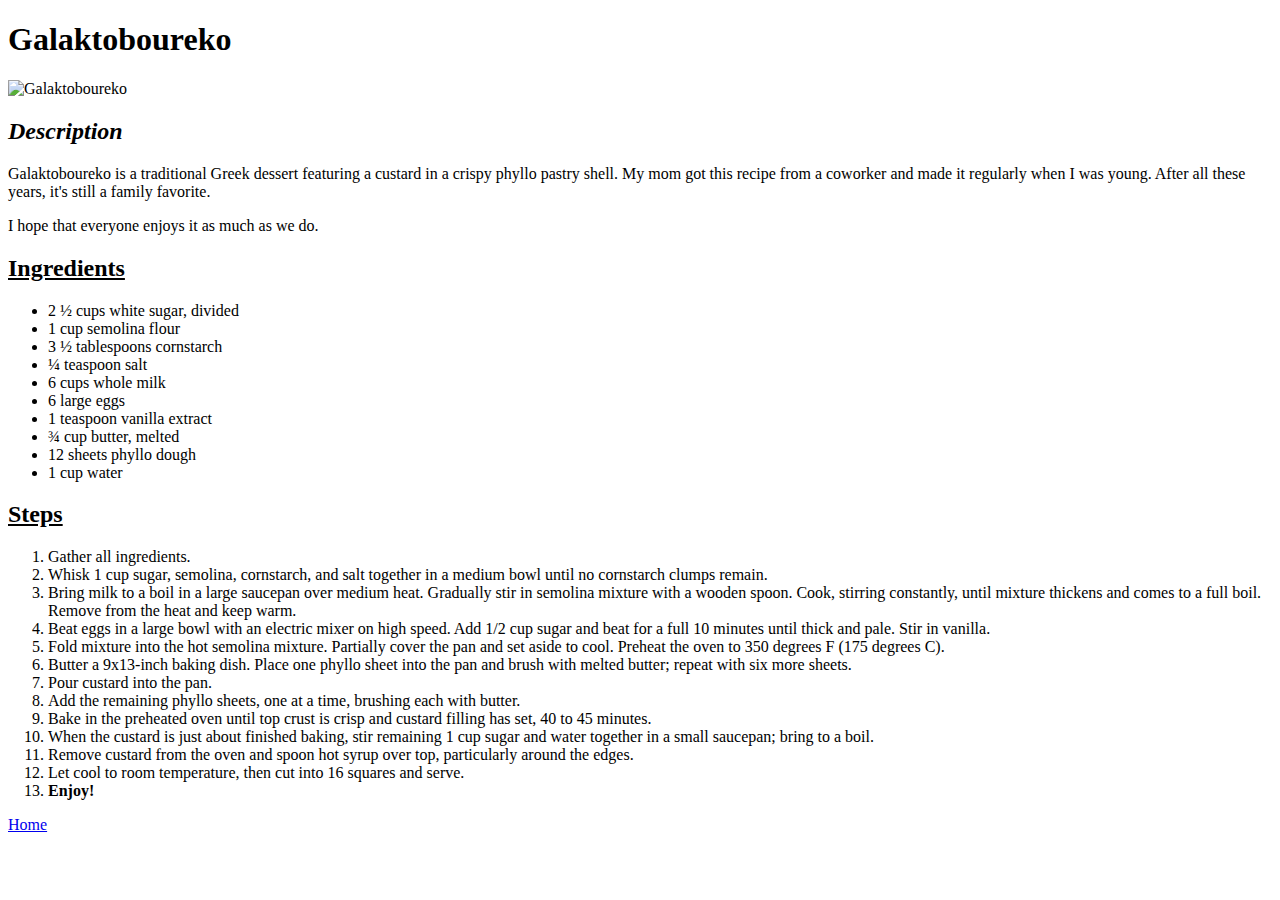
==== repos/odin-recipes/recipes/galaktoboureko.html @ 52f0e491 "first commit" ====
<!DOCTYPE html>
<html lang="en">
    <head>
        <meta charset="UTF-8">
        <title>Greek Dessert</title>
    </head>

    <body>
        <h1><strong>Galaktoboureko</strong></h1>
        <img src="https://as1.ftcdn.net/jpg/12/43/58/46/1000_F_1243584654_T7Qxva8C2bItnEITxn8wYLkvOVcuOEg2.jpg" alt="Galaktoboureko" height="310" width="400">
        <h2><em>Description</em></h2>
        <p>Galaktoboureko is a traditional Greek dessert featuring a custard in a crispy phyllo pastry shell. 
            My mom got this recipe from a coworker and made it regularly when I was young. 
            After all these years, it's still a family favorite.</p>
        <p>I hope that everyone enjoys it as much as we do.</p>
        <h2><ins>Ingredients</ins></h2>
        <p><ul>
            <li>2 ½ cups white sugar, divided</li>

            <li>1 cup semolina flour</li>
                
            <li>3 ½ tablespoons cornstarch</li>
                
            <li>¼ teaspoon salt</li>
                
            <li>6 cups whole milk</li>
                
            <li>6 large eggs</li>
                
            <li>1 teaspoon vanilla extract</li>
                
            <li>¾ cup butter, melted</li>
                
            <li> 12 sheets phyllo dough</li>
                
            <li> 1 cup water</li>
        </ul>
        </p>
        <h2><ins>Steps</ins></h2>
        <p><ol>
            <li>Gather all ingredients.</li>
            <li>Whisk 1 cup sugar, semolina, cornstarch, 
                and salt together in a medium bowl until no cornstarch clumps remain.</li>
            <li>Bring milk to a boil in a large saucepan over medium heat. 
                Gradually stir in semolina mixture with a wooden spoon. 
                Cook, stirring constantly, until mixture thickens and comes to a full boil. 
                Remove from the heat and keep warm.</li>    
            <li>Beat eggs in a large bowl with an electric mixer on high speed. 
                Add 1/2 cup sugar and beat for a full 10 minutes until thick and pale. Stir in vanilla.</li>   
            <li>Fold mixture into the hot semolina mixture. 
                Partially cover the pan and set aside to cool. 
                Preheat the oven to 350 degrees F (175 degrees C).</li>     
            <li>Butter a 9x13-inch baking dish. 
                Place one phyllo sheet into the pan and brush with melted butter;
                repeat with six more sheets.</li>  
            <li>Pour custard into the pan.</li>
            <li>Add the remaining phyllo sheets, one at a time, brushing each with butter.</li>
            <li>Bake in the preheated oven until top crust is crisp and custard filling has set, 40 to 45 minutes.</li>
            <li>When the custard is just about finished baking, 
                stir remaining 1 cup sugar and water together in a small saucepan; bring to a boil.</li> 
            <li>Remove custard from the oven and spoon hot syrup over top, particularly around the edges.</li>
            <li>Let cool to room temperature, then cut into 16 squares and serve.</li>
            <li><strong>Enjoy!</strong></li>     
        </ol>
        </p>
        <a href="../index.html">Home</a>
    </body>

</html>
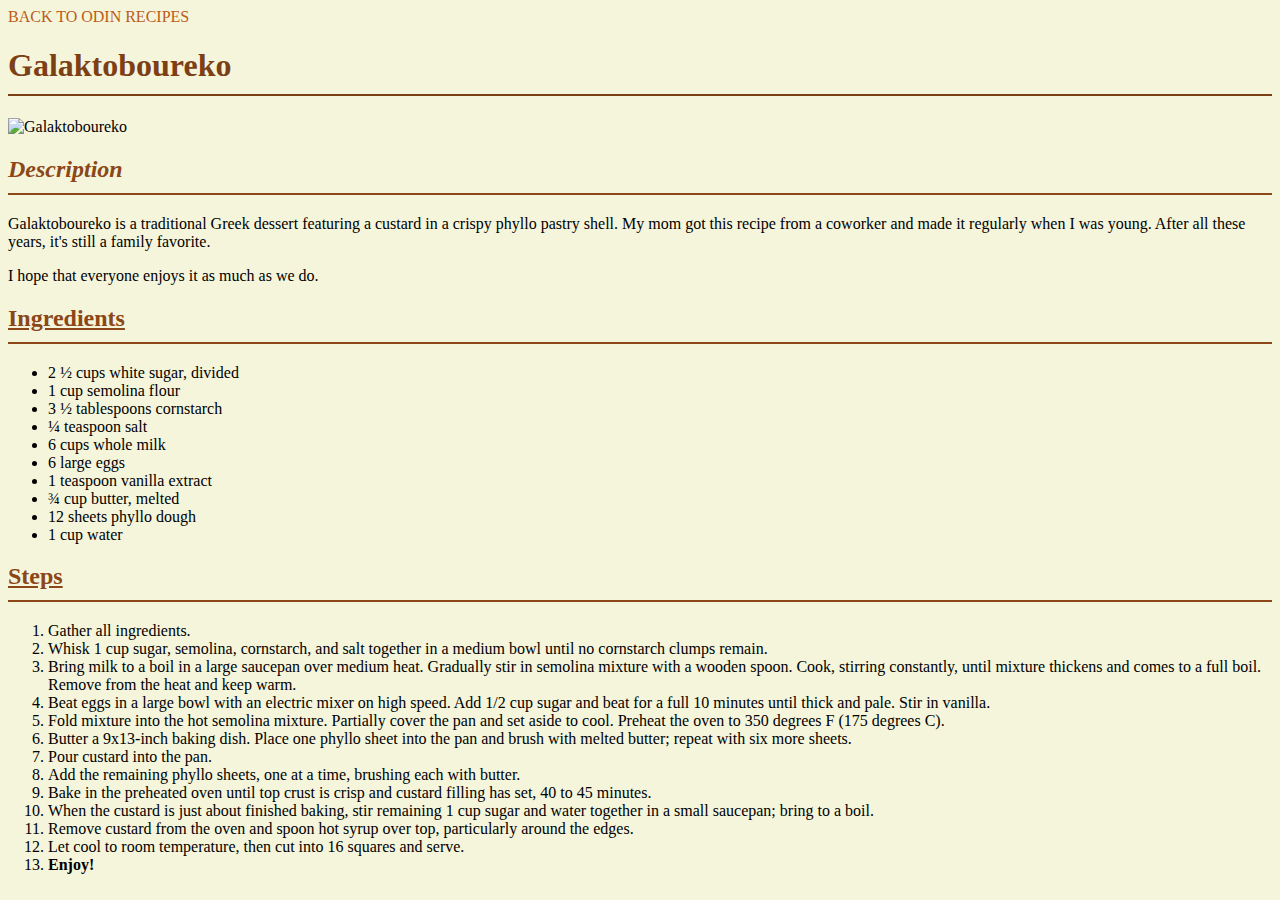
==== commit be1292e5: "Add CSS to the file" ====
--- a/repos/odin-recipes/recipes/galaktoboureko.html
+++ b/repos/odin-recipes/recipes/galaktoboureko.html
@@ -3,9 +3,30 @@
     <head>
         <meta charset="UTF-8">
         <title>Greek Dessert</title>
+    <style>
+        body {
+            background-color:beige;
+        }
+        h1 {
+            color:rgb(125, 64, 21);
+            padding-bottom: 10px;
+            border-bottom: 2px solid ;
+        }
+        h2 {
+            color:rgb(139, 71, 23);
+            padding-bottom: 10px;
+            border-bottom: 2px solid;
+        }
+        a {
+            text-decoration: none;
+            color:rgb(188, 92, 23);
+            text-transform: uppercase;
+        }
+    </style>
     </head>
 
     <body>
+        <a href="../index.html">Back to Odin Recipes</a>
         <h1><strong>Galaktoboureko</strong></h1>
         <img src="https://as1.ftcdn.net/jpg/12/43/58/46/1000_F_1243584654_T7Qxva8C2bItnEITxn8wYLkvOVcuOEg2.jpg" alt="Galaktoboureko" height="310" width="400">
         <h2><em>Description</em></h2>
@@ -63,7 +84,7 @@
             <li><strong>Enjoy!</strong></li>     
         </ol>
         </p>
-        <a href="../index.html">Home</a>
+        
     </body>
 
 </html>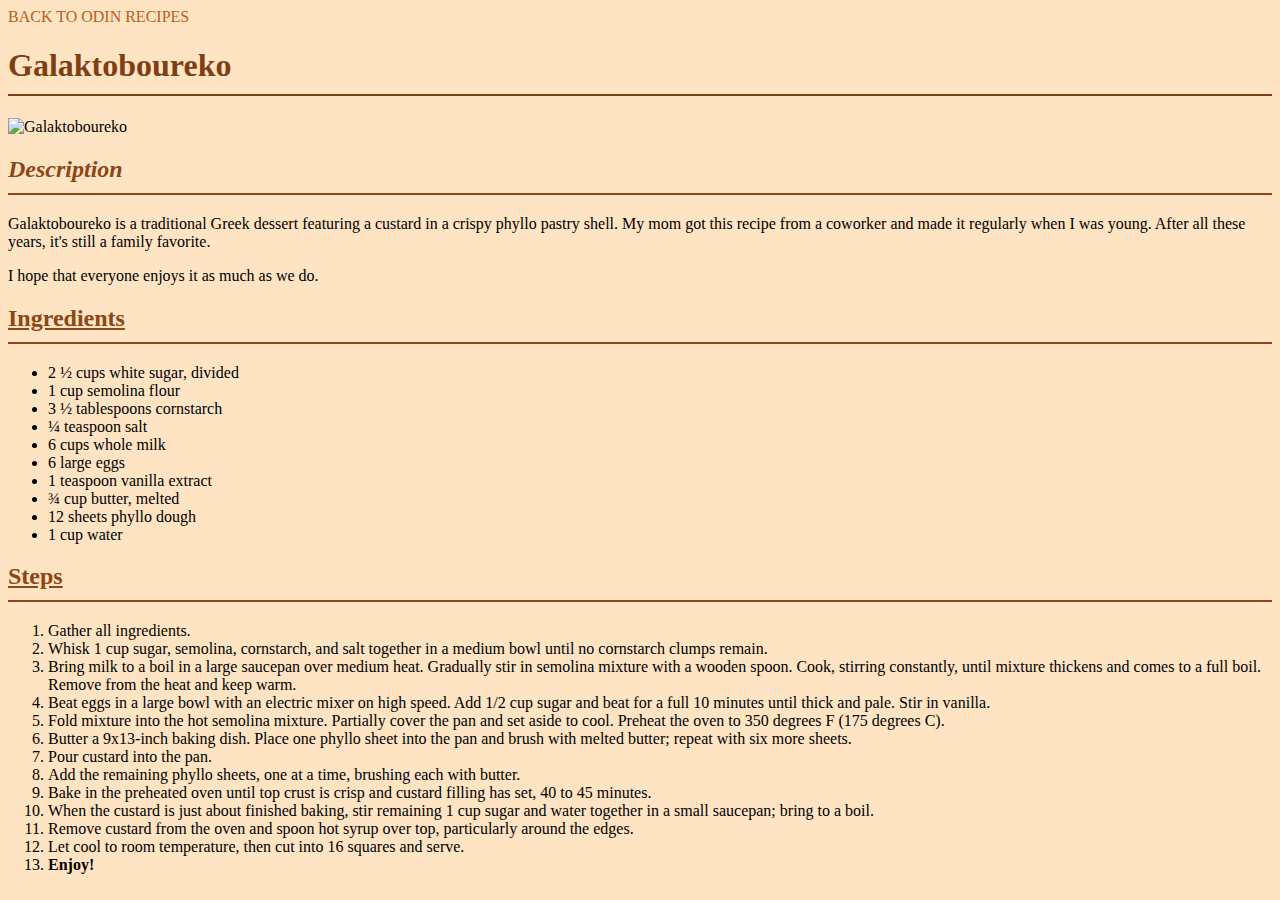
==== commit bb1f701c: "Improve CSS style" ====
--- a/repos/odin-recipes/recipes/galaktoboureko.html
+++ b/repos/odin-recipes/recipes/galaktoboureko.html
@@ -5,7 +5,7 @@
         <title>Greek Dessert</title>
     <style>
         body {
-            background-color:beige;
+            background-color:bisque;
         }
         h1 {
             color:rgb(125, 64, 21);
